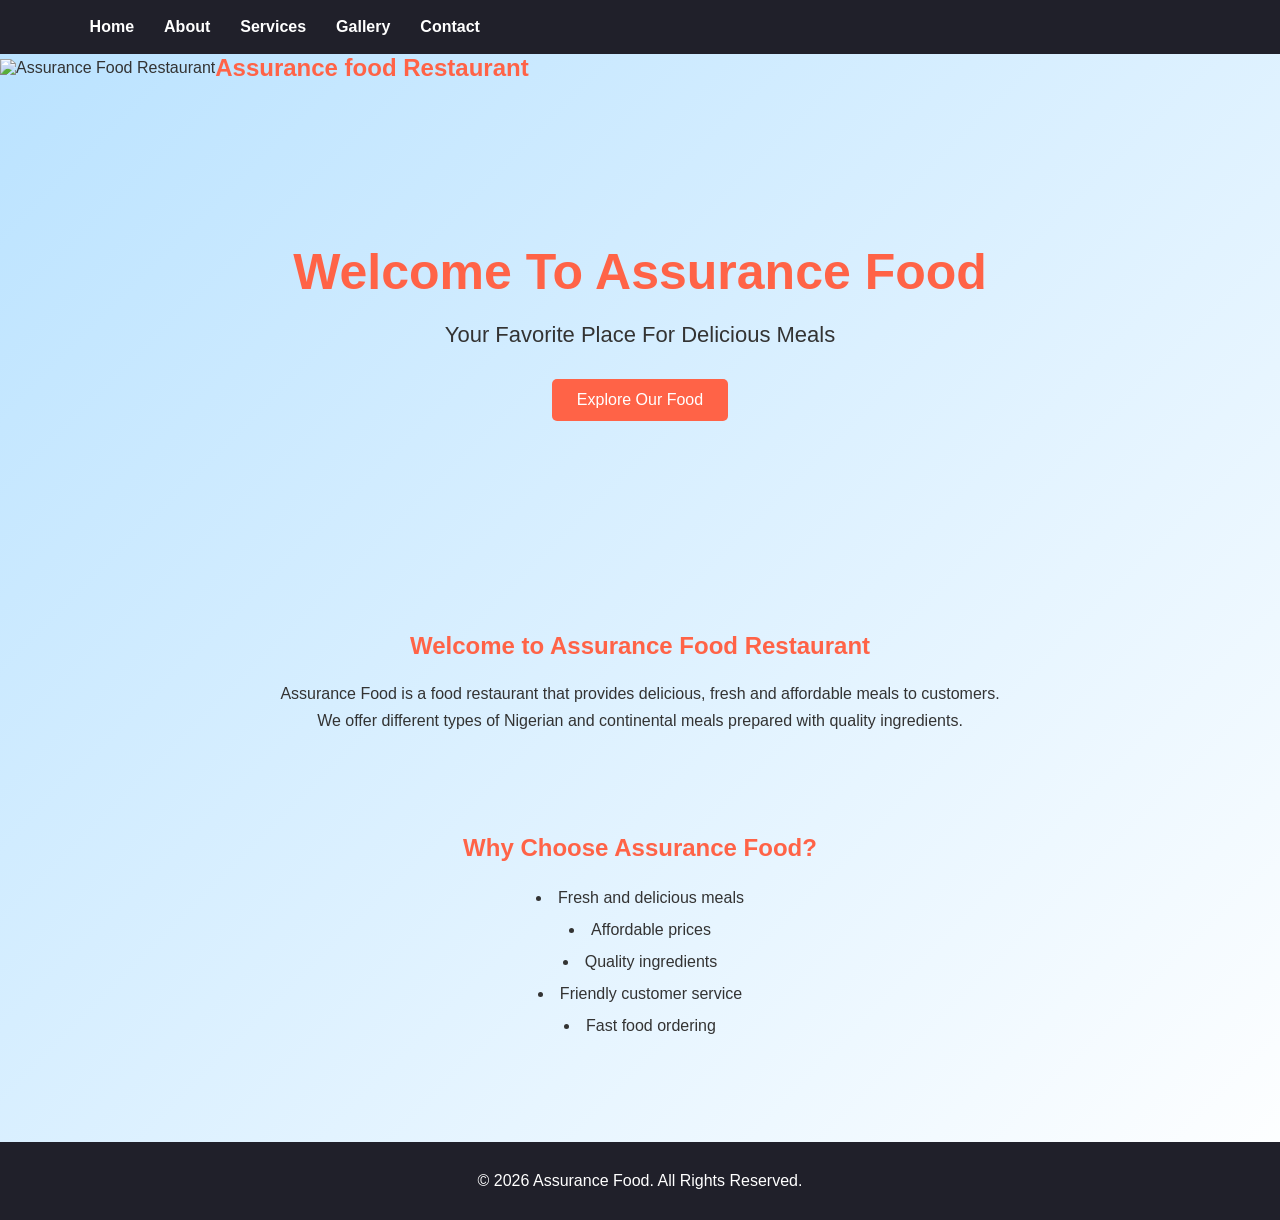
==== index.html @ fc889c5a "updated logo" ====
<!DOCTYPE html>
<html lang="en">
<head>
    <meta charset="UTF-8">
    <meta name="viewport" content="width=device-width, initial-scale=1.0">
    <title>Assurance Food - Home</title>
    <link rel="stylesheet" href="style.css">
    <script src="script.js" defer></script>
</head>

<body>

<header>

   

    <nav class="navbar">
       <ul class="nav-links">
            <li><a href="index.html">Home</a></li>
            <li><a href="about.html">About</a></li>
            <li><a href="services.html">Services</a></li>
            <li><a href="gallery.html">Gallery</a></li>
            <li><a href="contact.html">Contact</a></li>
        </ul>
</nav>
<div class="logo-title">
        <img src="logo.PNG" alt="Assurance Food Restaurant">
 
        <h2>Assurance food Restaurant</h2>
       </div>
   
 </header>

  <main>

    <section class="hero">
        <div class="hero-content">
            <h1>Welcome To Assurance Food</h1>

            <p>
                Your Favorite Place For Delicious Meals
            </p>

            <a href="services.html" class="btn">
                Explore Our Food
            </a>
        </div>
    </section>

    <section class="welcome">
        <h2>Welcome to Assurance Food Restaurant</h2>

        <p>
            Assurance Food is a food restaurant that provides
            delicious, fresh and affordable meals to customers.
        </p>

        <p>
            We offer different types of Nigerian and continental
            meals prepared with quality ingredients.
        </p>
    </section>

    <section class="highlights">
        <h2>Why Choose Assurance Food?</h2>

        <ul>
            <li>Fresh and delicious meals</li>
            <li>Affordable prices</li>
            <li>Quality ingredients</li>
            <li>Friendly customer service</li>
            <li>Fast food ordering</li>
        </ul>
    </section>

</main>

<footer>
    <p>&copy; 2026 Assurance Food. All Rights Reserved.</p>
</footer>

</body>
</html>
---- style.css ----
* {
    box-sizing: border-box;
    margin: 0;
    padding: 0;
}

html {
    scroll-behavior: smooth;
}

body {
    font-family: Arial, sans-serif;
    background:
        linear-gradient(
            135deg,
            #b9e2ff,
            #ffffff
        );
    color: #333;
    min-height: 100vh;
}

   .logo-title{
  display:flex;
    align-items: center;
 justify-content:center:
  gap:15px;
}
  .logo-titl img{
    width:70px;
   height:70px;
   object-fit:contain;
}
   .logo-title h2{
  margin:0;
} 

/* NAVIGATION */

.navbar {
    background: #20202a;
    display: flex;
    justify-content: space-between;
    align-items: center;
    padding: 18px 7%;
}

.logo {
    color: tomato;
    font-size: 25px;
}

.nav-links {
    display: flex;
    list-style: none;
    gap: 30px;
}

.nav-links a {
    color: white;
    text-decoration: none;
    font-weight: bold;
}

.nav-links a:hover {
    color: tomato;
}

/* HERO */

.hero {
    min-height: 500px;
    display: flex;
    justify-content: center;
    align-items: center;
    text-align: center;
    padding: 40px;
}

.hero-content h1 {
    color: tomato;
    font-size: 50px;
    margin-bottom: 15px;
}

.hero-content p {
    font-size: 22px;
    margin-bottom: 25px;
}

/* BUTTON */

.btn,
button {
    display: inline-block;
    background: tomato;
    color: white;
    border: none;
    padding: 12px 25px;
    border-radius: 5px;
    text-decoration: none;
    cursor: pointer;
}

.btn:hover,
button:hover {
    background: darkred;
}

/* GENERAL SECTIONS */

.welcome,
.highlights,
.content-section {
    max-width: 1000px;
    margin: auto;
    padding: 50px 30px;
    text-align: center;
}

h2 {
    color: tomato;
    margin-bottom: 20px;
}

p {
    line-height: 1.7;
}

/* LISTS */

.highlights ul,
.content-section ul {
    list-style-position: inside;
    line-height: 2;
}

/* PAGE HEADER */

.page-header {
    text-align: center;
    padding: 70px 20px;
}

.page-header h1 {
    color: tomato;
    font-size: 40px;
    margin-bottom: 10px;
}

/* TABLE */

table {
    width: 100%;
    border-collapse: collapse;
    margin: 30px 0;
    background: white;
}

th,
td {
    border: 1px solid #aaa;
    padding: 14px;
    text-align: center;
}

th {
    background: tomato;
    color: white;
}

tr:hover {
    background: #f5f5f5;
}

/* GALLERY */

.gallery {
    max-width: 1100px;
    margin: auto;
    padding: 30px;
    display: grid;
    grid-template-columns:
        repeat(auto-fit, minmax(220px, 1fr));
    gap: 25px;
}

.gallery-item {
    background: white;
    padding: 15px;
    text-align: center;
    border-radius: 8px;
}

.gallery-item img {
    width: 100%;
    height: 220px;
    object-fit: cover;
    border-radius: 6px;
}

.gallery-item h3 {
    margin-top: 12px;
    color: tomato;
}

/* CONTACT */

.contact-section {
    max-width: 1000px;
    margin: auto;
    padding: 40px;
    display: grid;
    grid-template-columns: 1fr 1fr;
    gap: 40px;
}

.contact-info,
.contact-form {
    background: white;
    padding: 30px;
    border-radius: 8px;
}

/* FORM */

label {
    display: block;
    margin-top: 15px;
    margin-bottom: 5px;
    font-weight: bold;
}

input,
textarea {
    width: 100%;
    padding: 12px;
    border: 1px solid #aaa;
    border-radius: 5px;
    font-size: 15px;
}

textarea {
    height: 120px;
    resize: vertical;
}

.contact-form button {
    margin-top: 15px;
}

/* SUCCESS MESSAGE */

#contactSuccess {
    display: none;
    margin-top: 20px;
    padding: 20px;
    background: #e5ffe5;
    text-align: center;
}

/* FOOTER */

footer {
    background: #20202a;
    color: white;
    text-align: center;
    padding: 25px;
    margin-top: 50px;
}

/* MOBILE */

@media (max-width: 700px) {

    .navbar {
        flex-direction: column;
        gap: 15px;
    }

    .nav-links {
        gap: 12px;
        flex-wrap: wrap;
        justify-content: center;
    }

    .hero-content h1 {
        font-size: 35px;
    }

    .contact-section {
        grid-template-columns: 1fr;
    }
}
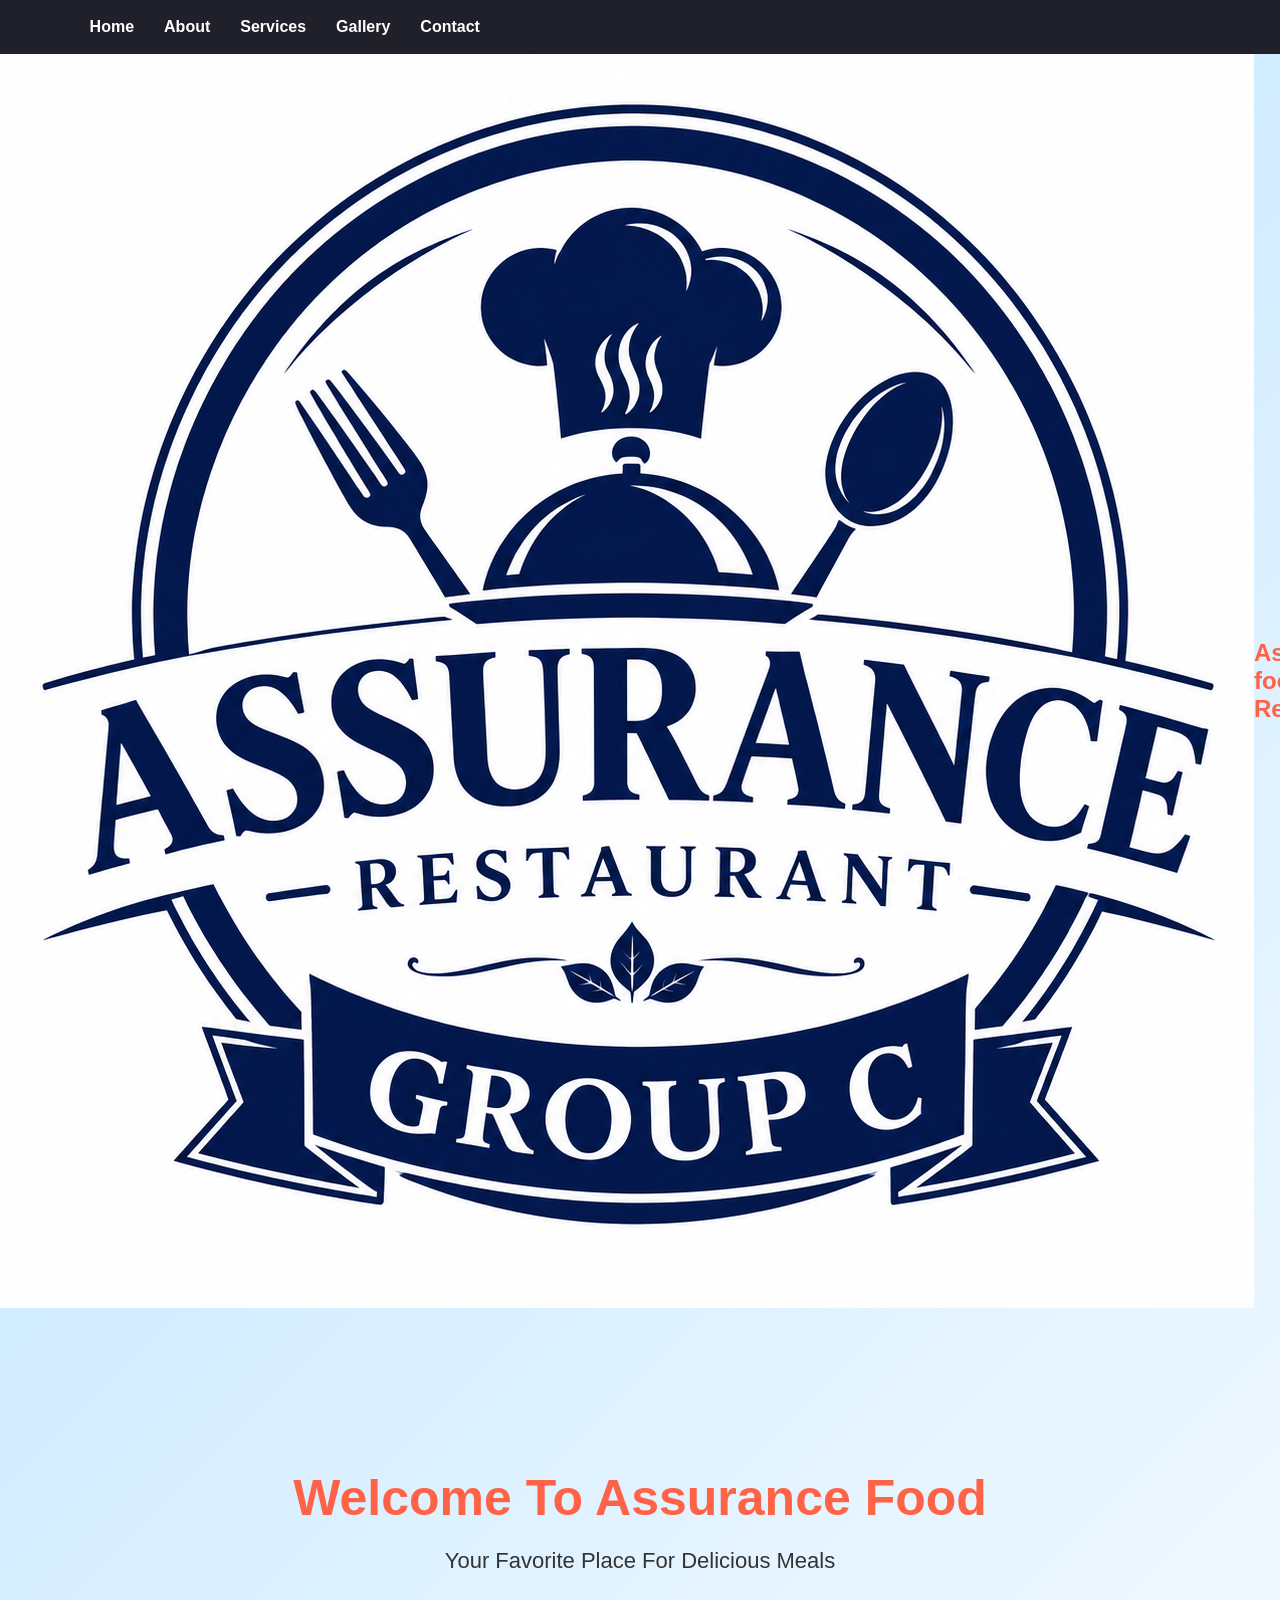
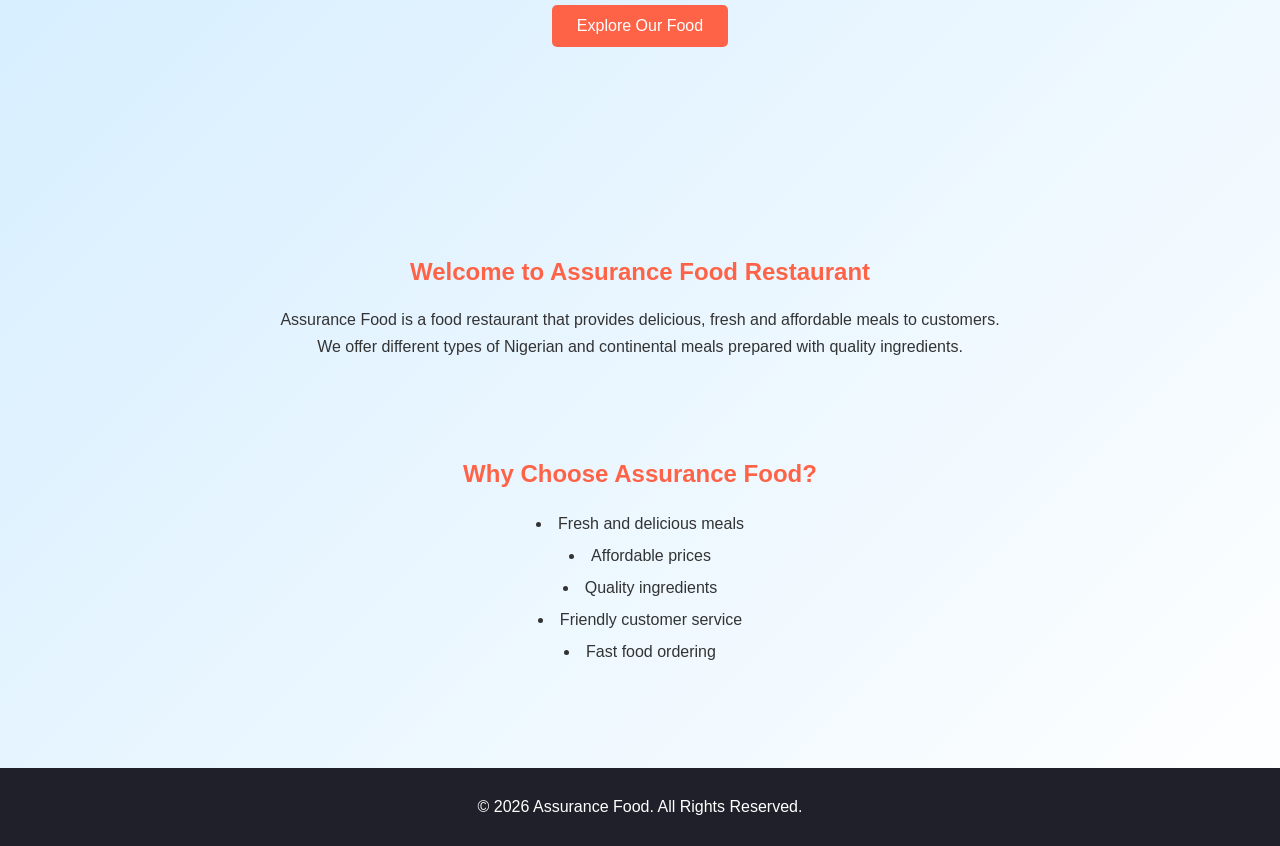
==== commit 055cf039: "updated logo" ====
--- a/index.html
+++ b/index.html
@@ -24,7 +24,7 @@
         </ul>
 </nav>
 <div class="logo-title">
-        <img src="logo.PNG" alt="Assurance Food Restaurant">
+        <img src="logoo.png" alt="Assurance Food Restaurant">
  
         <h2>Assurance food Restaurant</h2>
        </div>
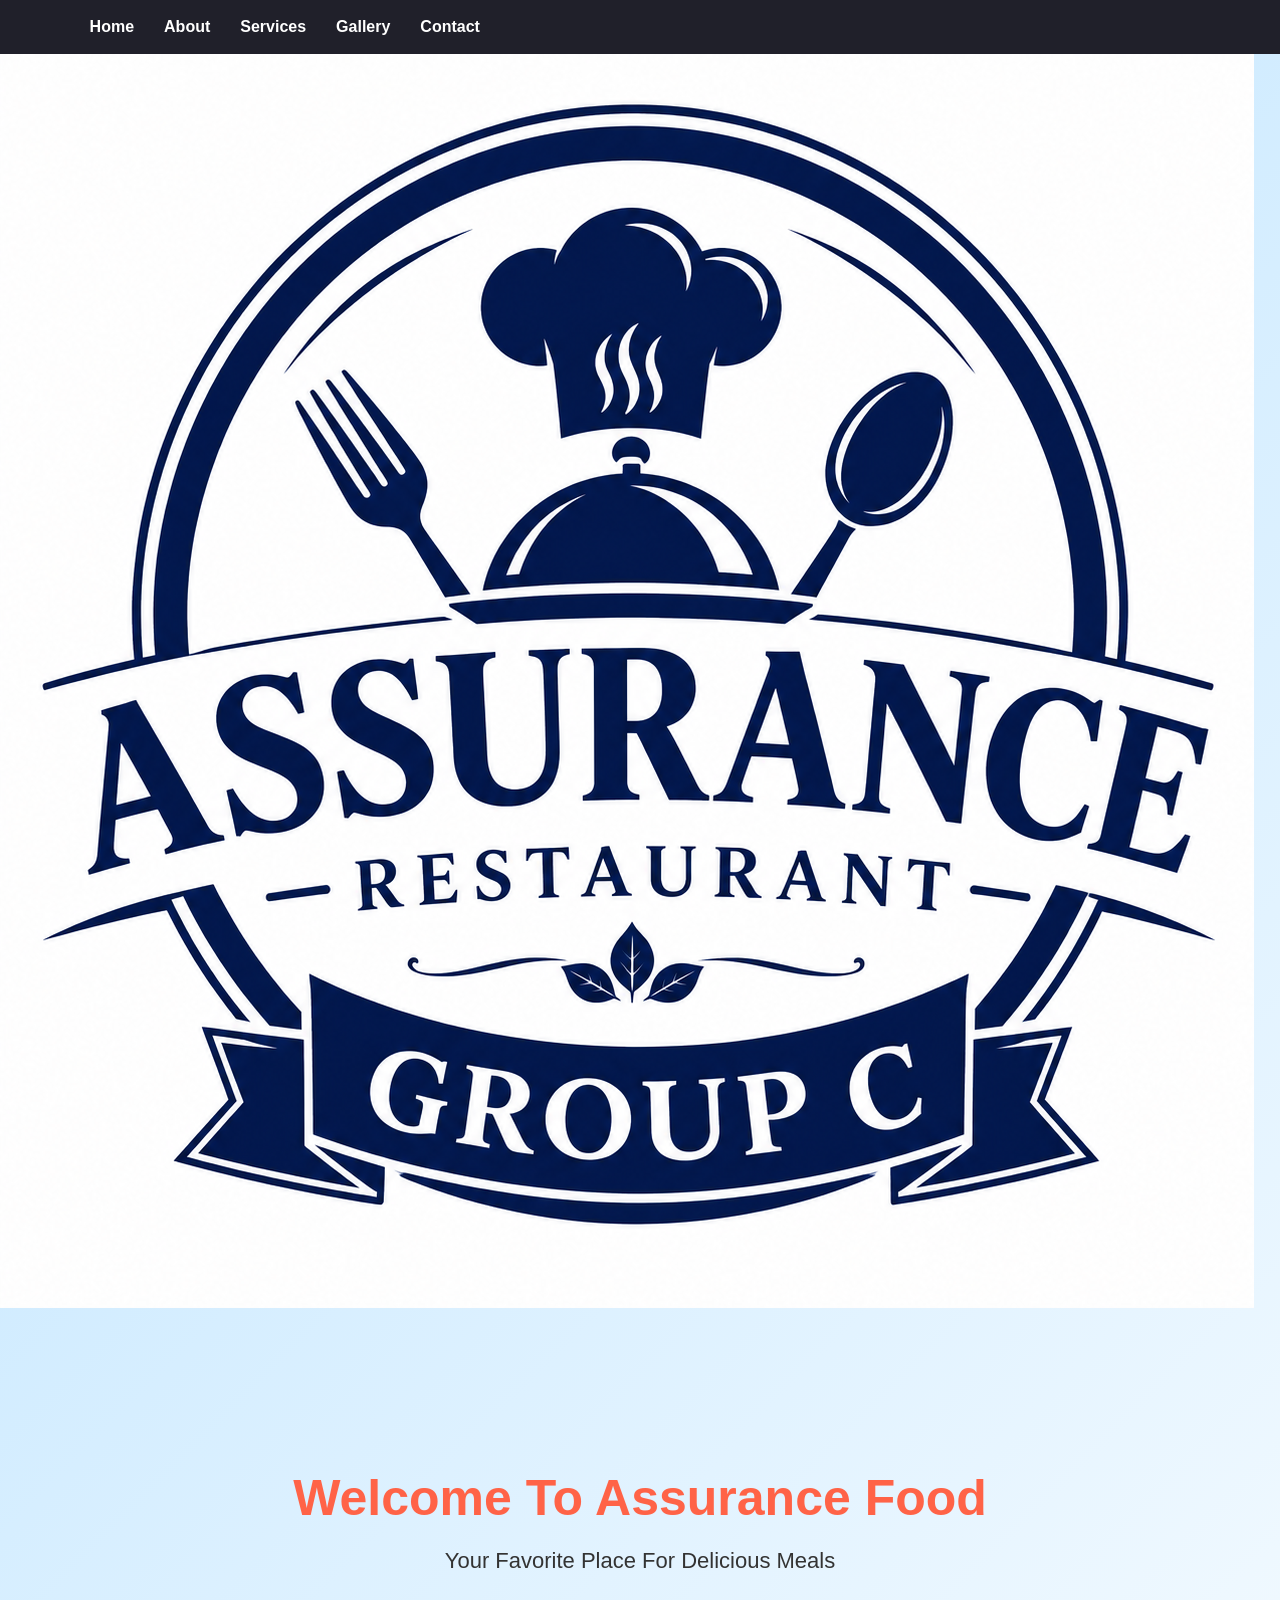
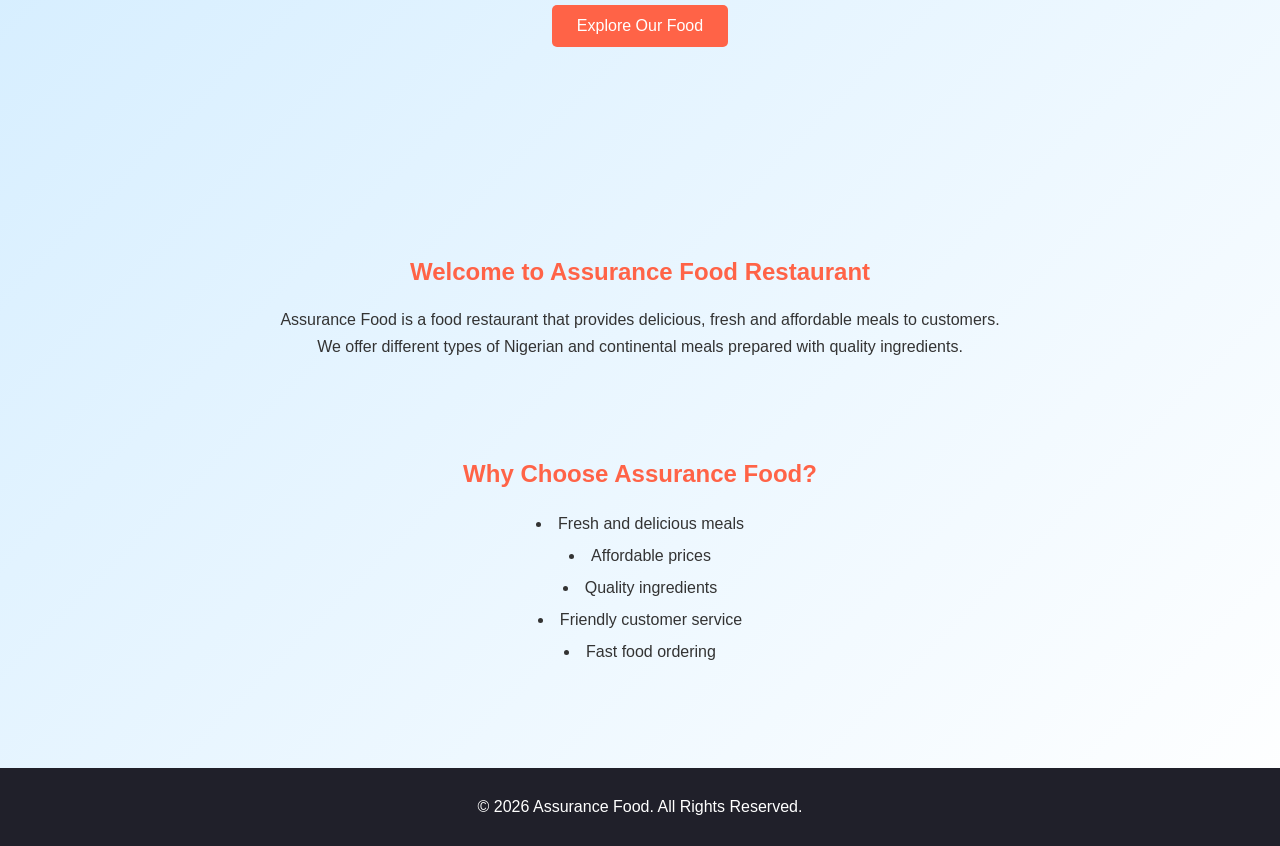
==== commit 1e5cc3b1: "updated the website" ====
--- a/index.html
+++ b/index.html
@@ -26,7 +26,6 @@
 <div class="logo-title">
         <img src="logoo.png" alt="Assurance Food Restaurant">
  
-        <h2>Assurance food Restaurant</h2>
        </div>
    
  </header>
--- a/style.css
+++ b/style.css
@@ -24,11 +24,11 @@
   display:flex;
     align-items: center;
  justify-content:center:
-  gap:15px;
+  gap:10px;
 }
   .logo-titl img{
-    width:70px;
-   height:70px;
+    width:40px;
+   height:40px;
    object-fit:contain;
 }
    .logo-title h2{
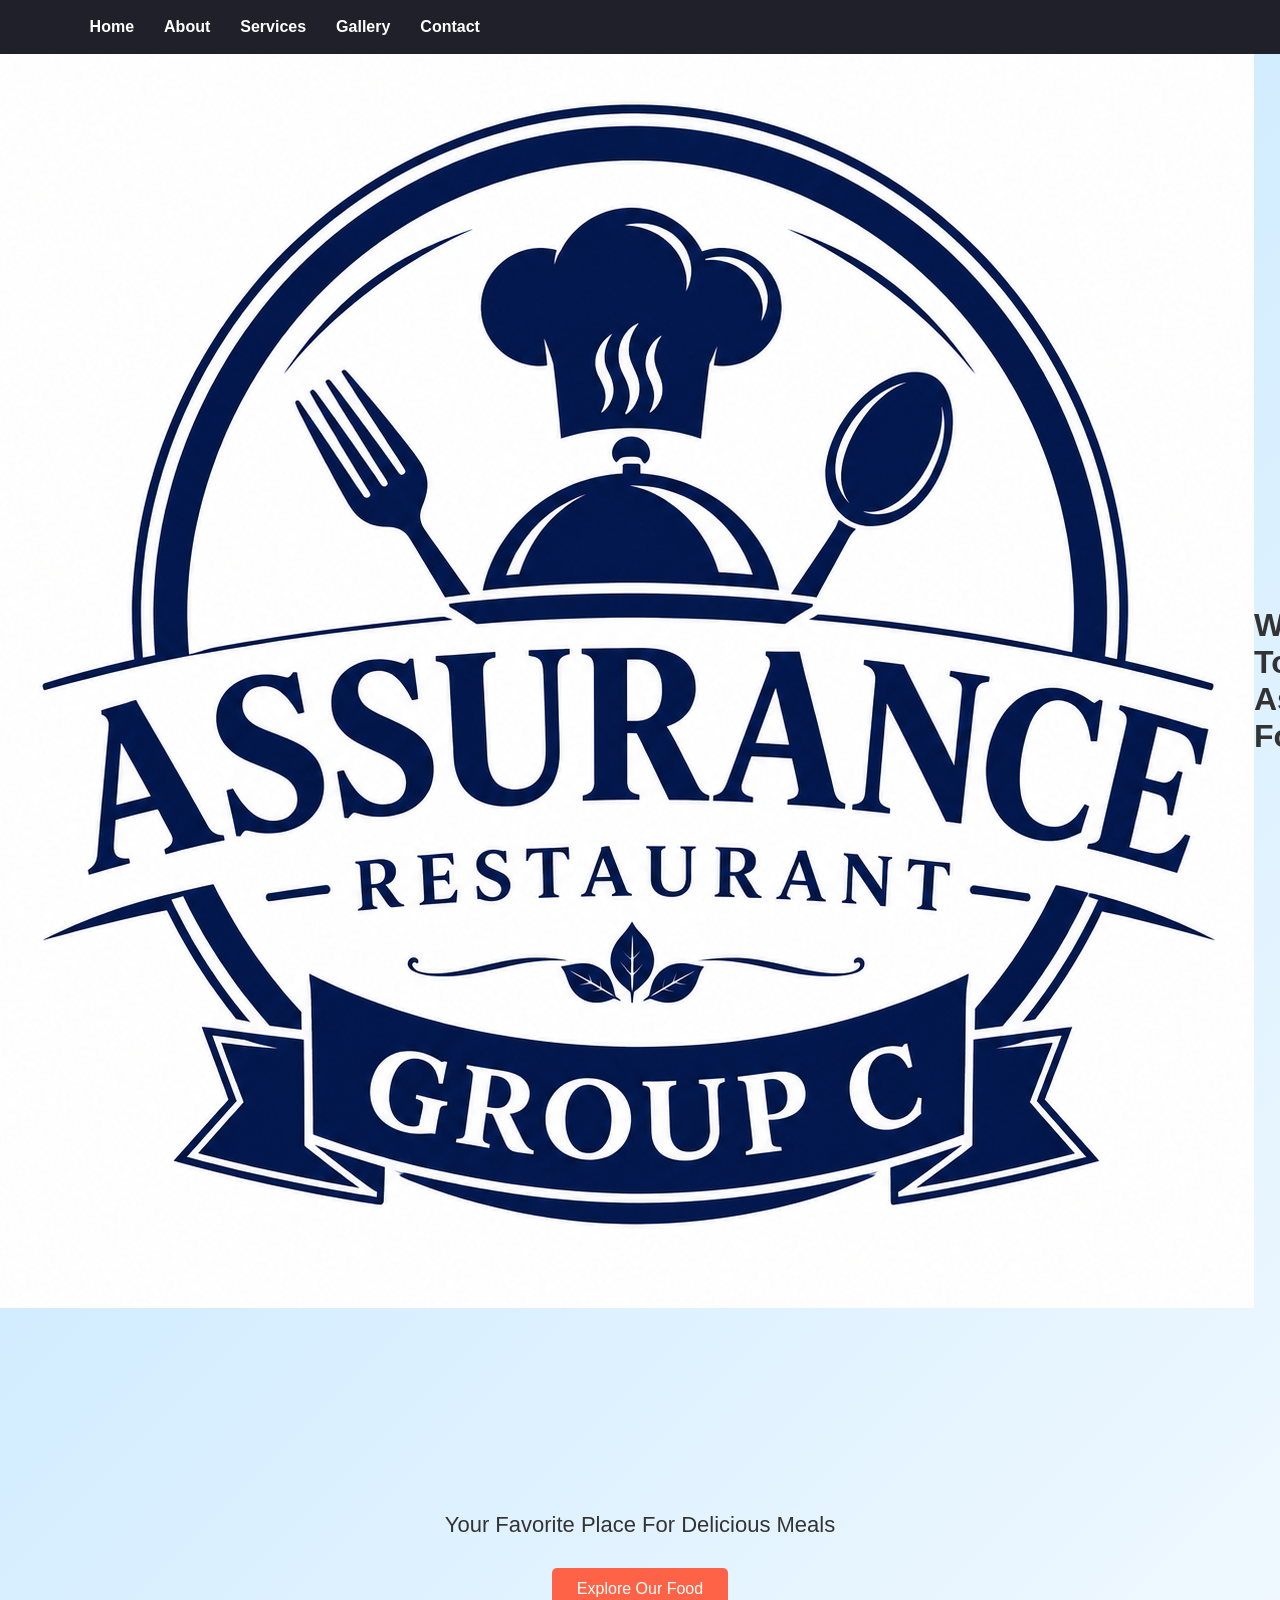
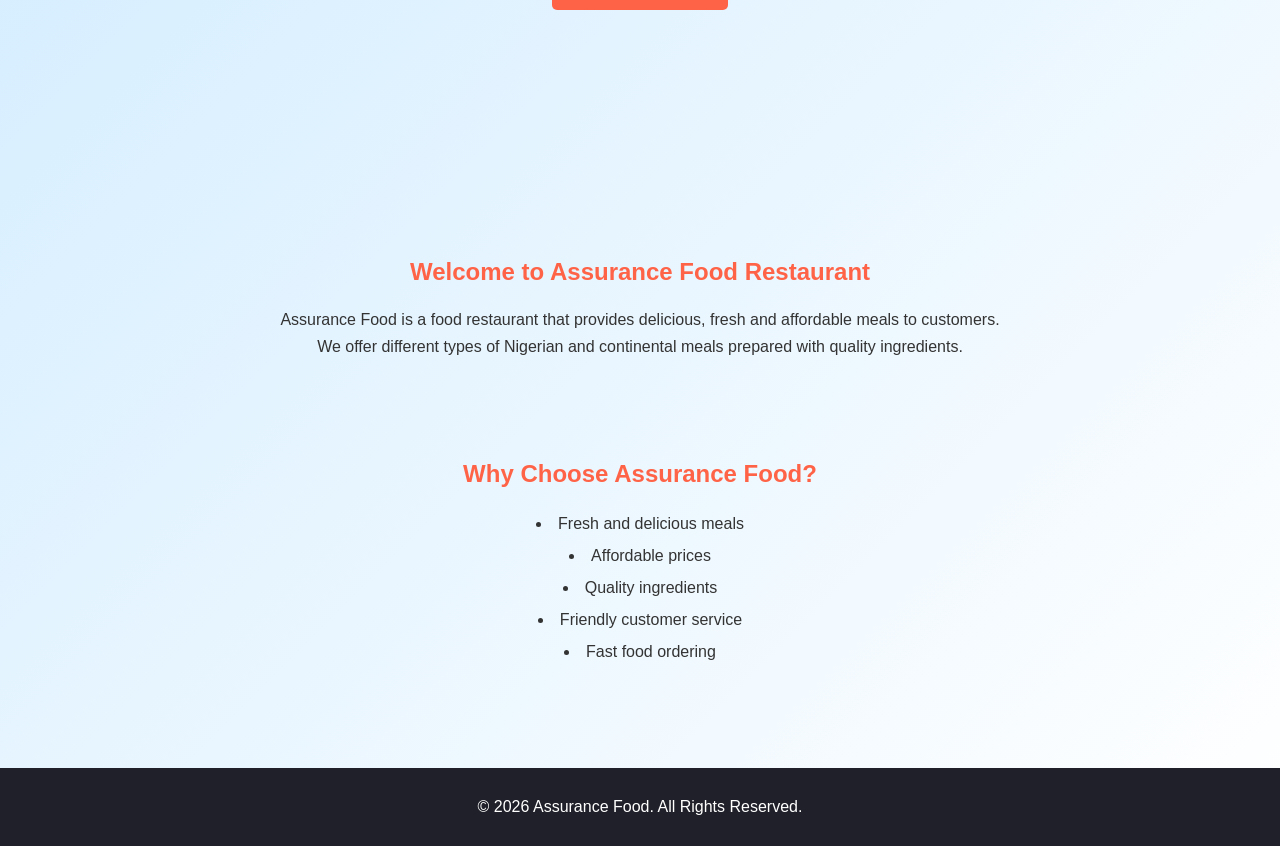
==== commit 1668d934: "updated the website" ====
--- a/index.html
+++ b/index.html
@@ -23,9 +23,9 @@
             <li><a href="contact.html">Contact</a></li>
         </ul>
 </nav>
-<div class="logo-title">
-        <img src="logoo.png" alt="Assurance Food Restaurant">
- 
+<div class="welcome-title">
+        <img src="logoo.png" alt="Assurance Restaurant">
+       <h1>Welcome To Assurance Food</h1>
        </div>
    
  </header>
@@ -34,7 +34,6 @@
 
     <section class="hero">
         <div class="hero-content">
-            <h1>Welcome To Assurance Food</h1>
 
             <p>
                 Your Favorite Place For Delicious Meals
--- a/style.css
+++ b/style.css
@@ -20,19 +20,20 @@
     min-height: 100vh;
 }
 
-   .logo-title{
+   .welcome-title{
   display:flex;
     align-items: center;
  justify-content:center:
-  gap:10px;
-}
-  .logo-titl img{
-    width:40px;
-   height:40px;
+  gap:15px;
+}
+  .welcome-titl img{
+    width:70px;
+   height:70px;
    object-fit:contain;
 }
-   .logo-title h2{
+   .welcome-title h1{
   margin:0;
+  
 } 
 
 /* NAVIGATION */
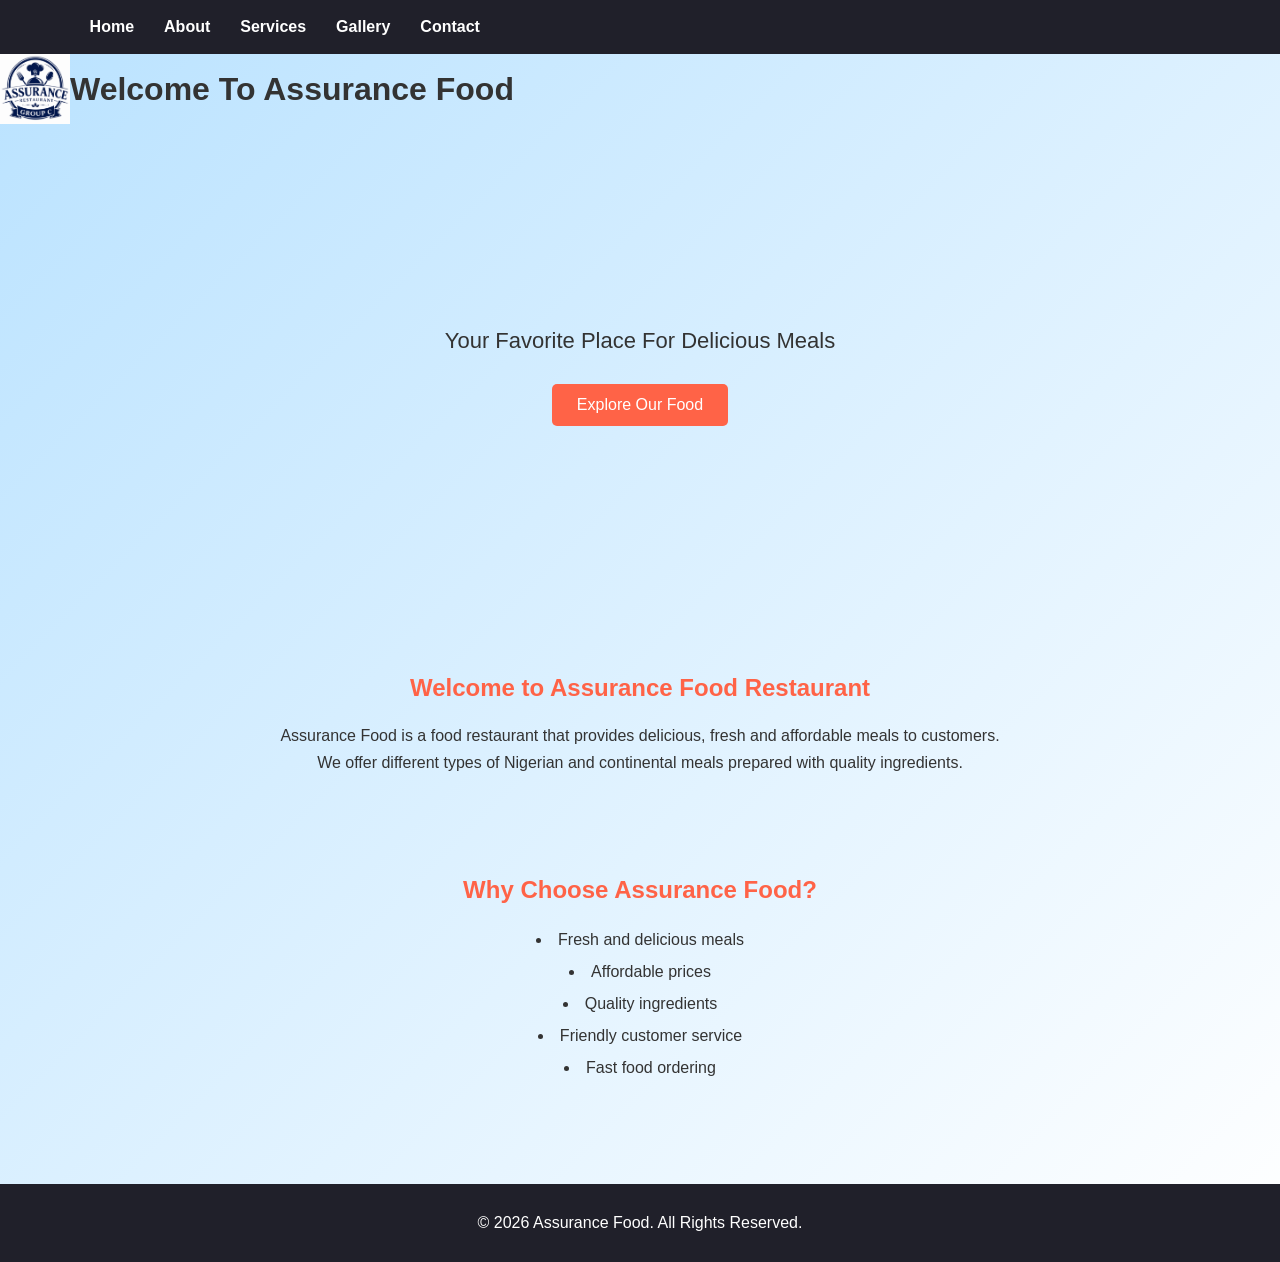
==== commit 44a5223b: "updated the website" ====
--- a/index.html
+++ b/index.html
@@ -12,8 +12,6 @@
 
 <header>
 
-   
-
     <nav class="navbar">
        <ul class="nav-links">
             <li><a href="index.html">Home</a></li>
@@ -23,7 +21,7 @@
             <li><a href="contact.html">Contact</a></li>
         </ul>
 </nav>
-<div class="welcome-title">
+<div class="welcome-content">
         <img src="logoo.png" alt="Assurance Restaurant">
        <h1>Welcome To Assurance Food</h1>
        </div>
--- a/style.css
+++ b/style.css
@@ -20,18 +20,18 @@
     min-height: 100vh;
 }
 
-   .welcome-title{
+   .welcome-content{
   display:flex;
     align-items: center;
  justify-content:center:
   gap:15px;
 }
-  .welcome-titl img{
+  .welcome-content img{
     width:70px;
    height:70px;
    object-fit:contain;
 }
-   .welcome-title h1{
+   .welcome-content h1{
   margin:0;
   
 } 
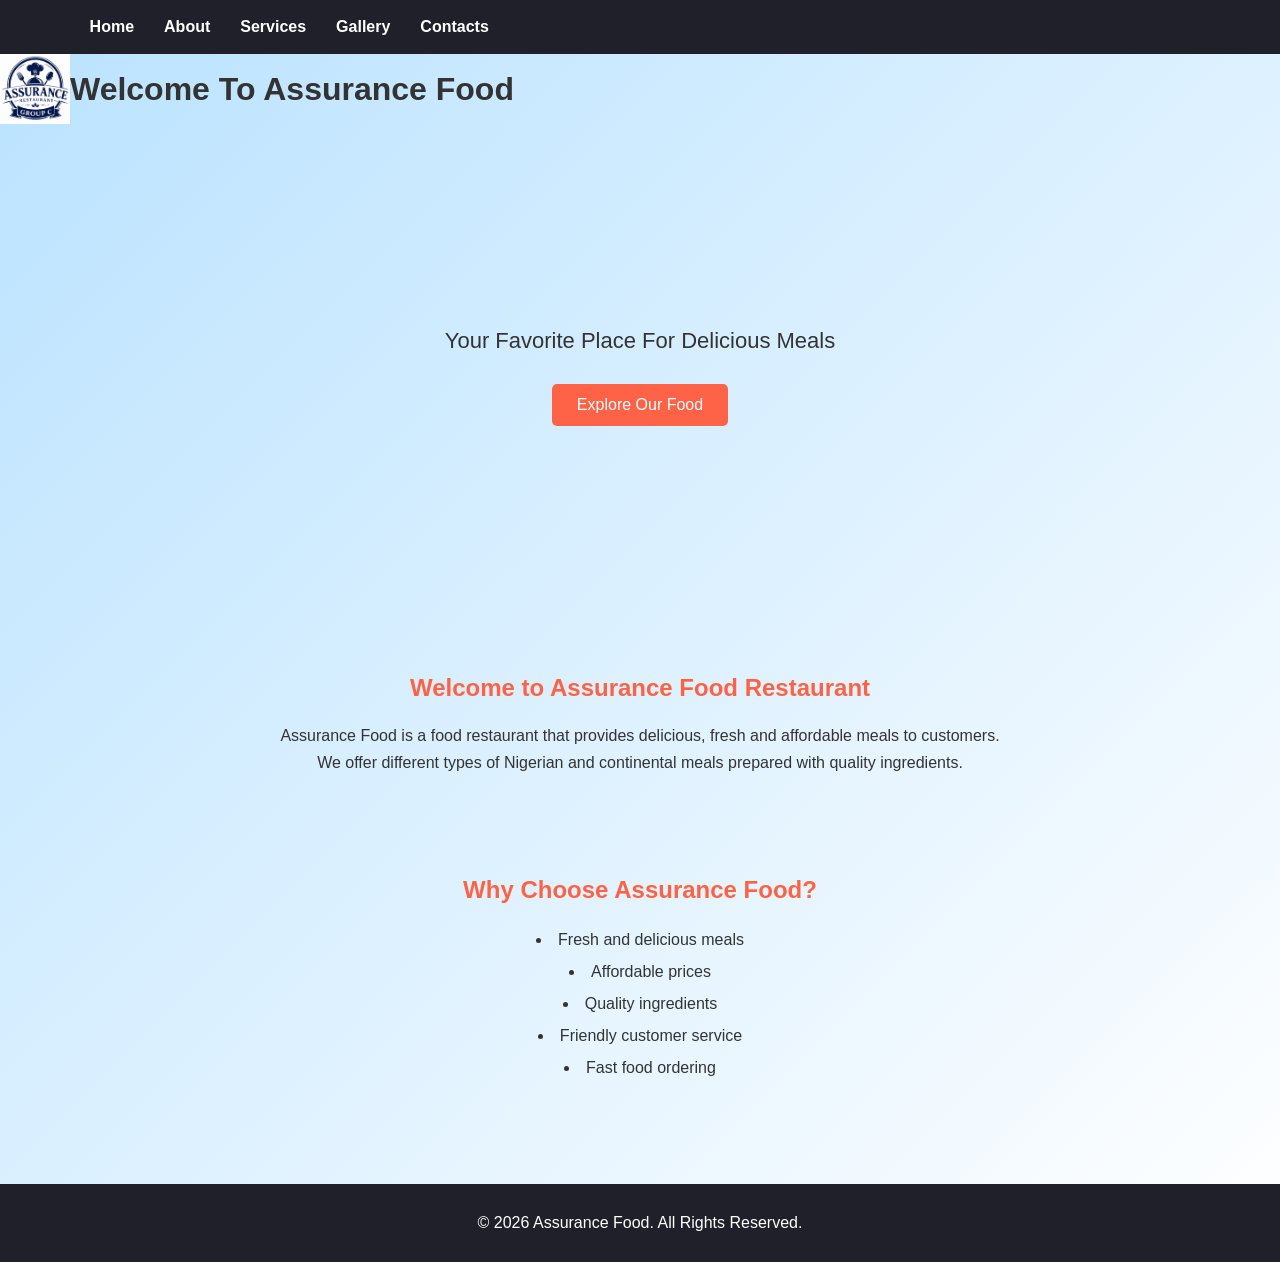
==== commit 064a1694: "updated contacts" ====
--- a/index.html
+++ b/index.html
@@ -18,7 +18,7 @@
             <li><a href="about.html">About</a></li>
             <li><a href="services.html">Services</a></li>
             <li><a href="gallery.html">Gallery</a></li>
-            <li><a href="contact.html">Contact</a></li>
+            <li><a href="contacts.html">Contacts</a></li>
         </ul>
 </nav>
 <div class="welcome-content">
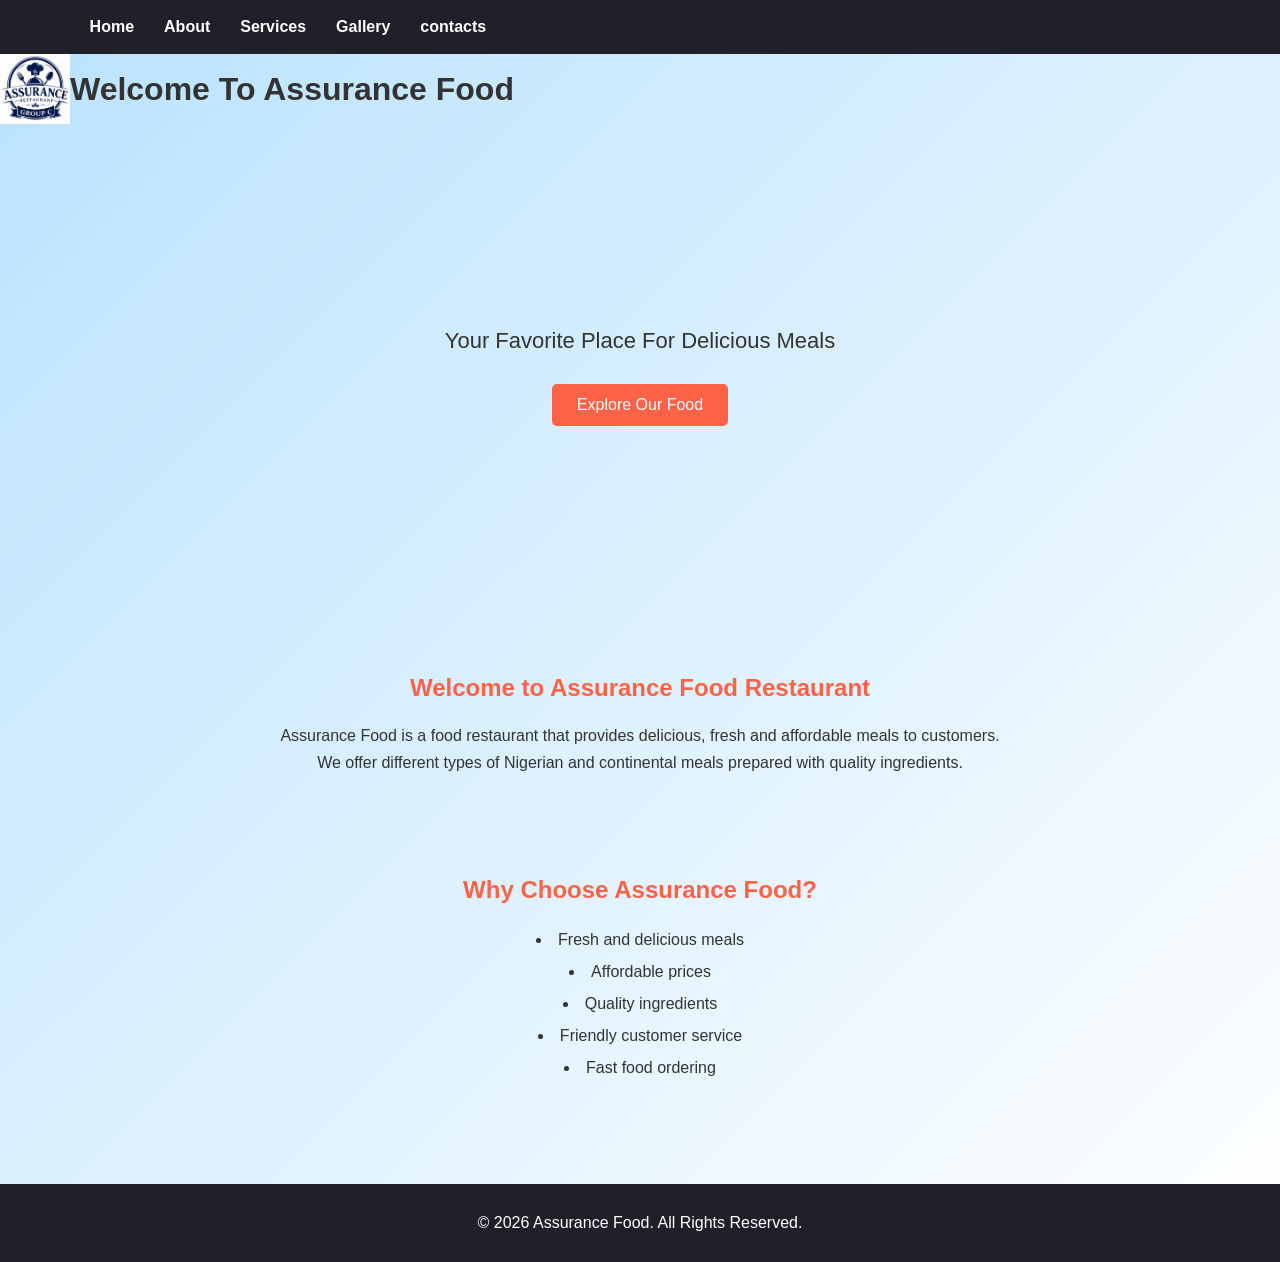
==== commit f0890489: "updated contacts" ====
--- a/index.html
+++ b/index.html
@@ -1,4 +1,4 @@
- <!DOCTYPE html>
+<!DOCTYPE html>
 <html lang="en">
 <head>
     <meta charset="UTF-8">
@@ -18,7 +18,7 @@
             <li><a href="about.html">About</a></li>
             <li><a href="services.html">Services</a></li>
             <li><a href="gallery.html">Gallery</a></li>
-            <li><a href="contacts.html">Contacts</a></li>
+            <li><a href="contacts.html">contacts</a></li>
         </ul>
 </nav>
 <div class="welcome-content">
--- a/style.css
+++ b/style.css
@@ -207,7 +207,7 @@
 
 /* CONTACT */
 
-.contact-section {
+.contacts-section {
     max-width: 1000px;
     margin: auto;
     padding: 40px;
@@ -216,8 +216,8 @@
     gap: 40px;
 }
 
-.contact-info,
-.contact-form {
+.contacts-info,
+.contacts-form {
     background: white;
     padding: 30px;
     border-radius: 8px;
@@ -289,7 +289,7 @@
         font-size: 35px;
     }
 
-    .contact-section {
+    .contacts-section {
         grid-template-columns: 1fr;
     }
 }
